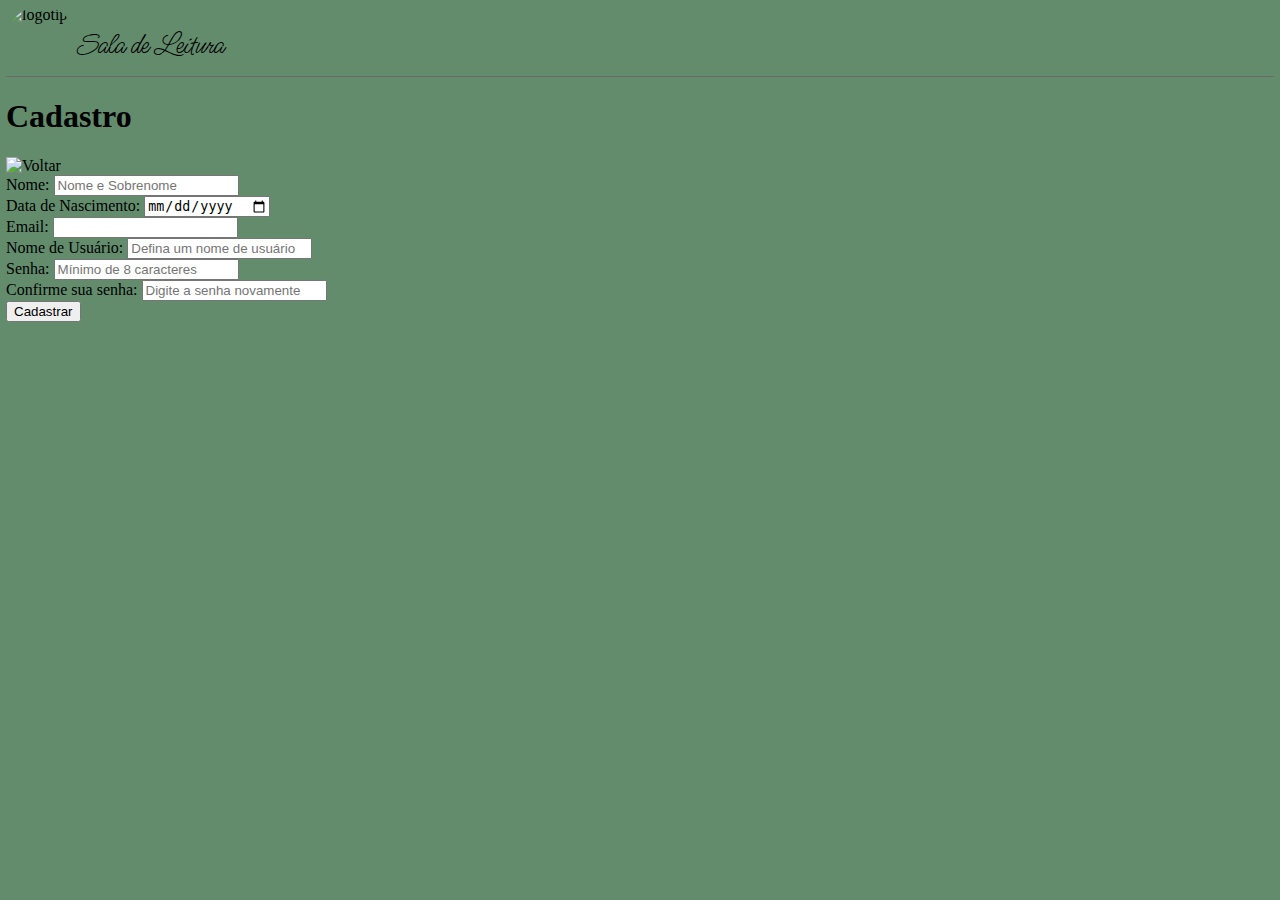
==== src/main/resources/static/cadastro.html @ 1a1ee3b3 "Criação pagina cadastro" ====
<!DOCTYPE html>
<html lang="pt-br">
<head>
    <meta charset="UTF-8">
    <meta name="viewport" content="width=device-width, initial-scale=1.0">
    <link rel="stylesheet" href="css/styles.css">
    <link rel="stylesheet" href="css/cadastro.css">
    <title>Sala de Leitura</title>
</head>
<body>
    <header>
        <img id="logotipo" src="img/logotipo.png" alt="logotipo">
        <h2 id="titulo-logo">Sala de Leitura</h2>
    </header>
    
    <h1 class="titulo-cabecalho">Cadastro</h1>

    <a href="inicio.html" class="botao-voltar">
        <img src="img/arrow_back.png" alt="Voltar">
    </a>
 
    <div class="container-cadastro">
        <form id="formCadastro" action="/usuarios" method="POST">
            <div class="formulario-grupo">
                <label for="inputNome">Nome:</label>
                <input type="text" id="inputNome" name="nome" placeholder="Nome e Sobrenome" required>
            </div>
    
            <div class="formulario-grupo">
                <label for="inputDataNasc">Data de Nascimento:</label>
                <input type="date" id="inputDataNasc" name="dataNascimento" required>
            </div>
    
            <div class="formulario-grupo">
                <label for="inputEmail">Email:</label>
                <input type="email" id="inputEmail" name="email" required>
            </div>
    
            <div class="formulario-grupo">
                <label for="inputNomeUsuario">Nome de Usuário:</label>
                <input type="text" id="inputNomeUsuario" name="usuario" placeholder="Defina um nome de usuário" required>
            </div>
    
            <div class="formulario-grupo-grande">
                <div class="formulario-grupo">
                    <label for="inputSenha">Senha:</label>
                    <input type="password" id="inputSenha" name="senha" placeholder="Mínimo de 8 caracteres" minlength="8" required>
                    <span id="senhaMensagem" class="mensagem-validacao"></span>
                </div>
        
                <div class="formulario-grupo">
                    <label for="inputConfirmarSenha">Confirme sua senha:</label>
                    <input type="password" id="inputConfirmarSenha" name="confirmarSenha" placeholder="Digite a senha novamente" required>
                    <span id="mensagemConfirmaSenha" class="mensagem-validacao"></span>
                </div>
            </div>

            <div class="formulario-grupo">
                <button type="submit">Cadastrar</button>
            </div>
        </form>
    </div>
    <script src="js/cadastro.js"></script>
</body>
</html>
---- src/main/resources/static/css/styles.css ----
@import url('https://fonts.googleapis.com/css2?family=Tenor+Sans&display=swap');
@import url('https://fonts.googleapis.com/css2?family=Courier+Prime:ital,wght@0,400;0,700;1,400;1,700&display=swap');
@import url('https://fonts.googleapis.com/css2?family=Montserrat+Alternates:ital,wght@0,100;0,200;0,300;0,400;0,500;0,600;0,700;0,800;0,900;1,100;1,200;1,300;1,400;1,500;1,600;1,700;1,800;1,900&display=swap');
@import url('https://fonts.googleapis.com/css2?family=Ms+Madi&display=swap');


:root {
    --fonte-titulo-pag:  "Ms Madi", serif; /*sala de leitura*/
    --fonte-titulo-livro: "Tenor Sans", serif; /*livros da pag inicial*/
    --fonte-principal: "Courier Prime", serif; /*da pagina meu-livro*/
    --fonte-botao:  "Montserrat Alternates", serif;

    --cor-fundo: #E6C767;
    /*--cor-fundo2:#FFF2C2;*/
    --cor-fundo2: #638C6D;
    --cor-rodape: #C84C05;
    --cor-botao: #F8F5E9;
    --cor-modal: #E0E5B6;
    --cor-hover: #C84C05;
    --cor-barra-rolagem:#638C6D;
    --cor-thumb-rolagem: #F8F0E5;
}


header{
  display: flex;
  border-bottom: 1px solid #6d6969;
  padding-bottom: 0;
  margin: 0 ;
}

#logotipo {
  width: 70px; 
  height: 70px; 
  object-fit: cover;
  border-radius: 50%;
  margin: 0;
}

#titulo-logo {
  font-family: var(--fonte-titulo-pag);
  font-size: 30px;
  font-weight: 400;
  padding: 0;
  margin: 20px;
  margin-bottom: 0;
  margin-left: 1px;
}

body {
    background-color: var(--cor-fundo2);
    padding: 5px;
    margin: 1px;
}

a {
  text-decoration: none;
  color: black;
}

/* Estilo para a janela modal pag inicial*/
.modal {
  display: none;
  position:fixed;
  z-index: 1;
  left: 0;
  top: 0;
  width: 100%;
  height: 100%;
  overflow: auto;

  padding-top: 20px;
}

/* Conteúdo da modal */
.modal-content {
  background-color: var(--cor-modal);
  margin: 15% auto;
  padding: 20px;
  border: 1px solid #888;
  width: 40%;
  max-width: 600px; /
  border-radius: 15px;
  box-shadow: none;
  font-family: var(--fonte-principal);
}

/* Botão de fechar a modal */
.close {
  color: #aaa;
  float: right;
  font-size: 28px;
  font-weight: bold;
}

.close:hover,
.close:focus {
  color: black;
  text-decoration: none;
  cursor: pointer;
}

/* Barra de rolagem  */
::-webkit-scrollbar {
  width: 10px;
  height: 10px;
}

::-webkit-scrollbar-track {
  background: var(--cor-barra-rolagem);
}

::-webkit-scrollbar-thumb {
  background: var(--cor-thumb-rolagem);
  border-radius: 10px;
}
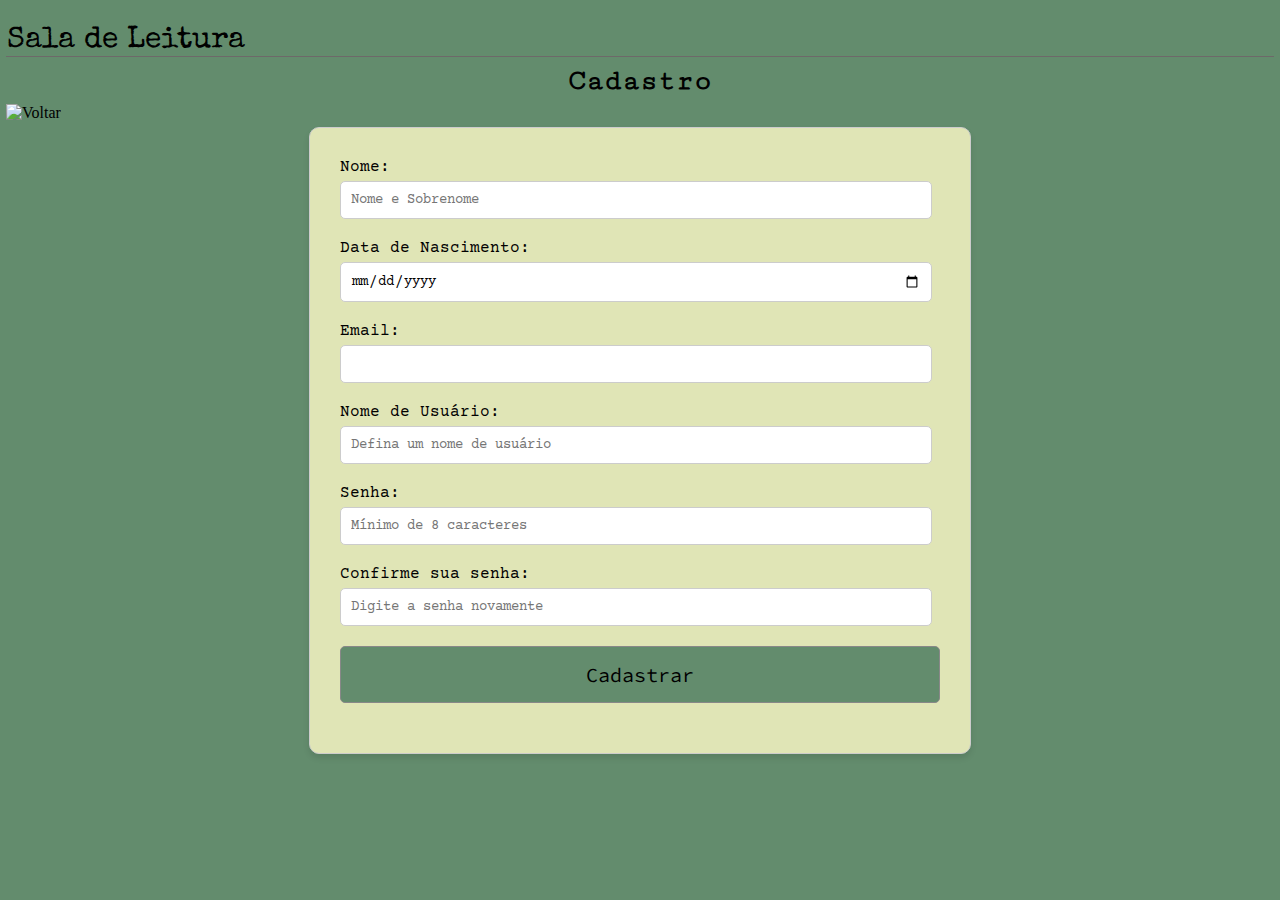
==== commit 113fd911: "Alteração na tag title" ====
--- a/src/main/resources/static/cadastro.html
+++ b/src/main/resources/static/cadastro.html
@@ -5,61 +5,61 @@
     <meta name="viewport" content="width=device-width, initial-scale=1.0">
     <link rel="stylesheet" href="css/styles.css">
     <link rel="stylesheet" href="css/cadastro.css">
-    <title>Sala de Leitura</title>
+    <title>Sala de Leitura | Cadastro</title>
 </head>
 <body>
-    <header>
-        <img id="logotipo" src="img/logotipo.png" alt="logotipo">
-        <h2 id="titulo-logo">Sala de Leitura</h2>
-    </header>
-    
-    <h1 class="titulo-cabecalho">Cadastro</h1>
+<header>
+    <!--    <img id="logotipo" src="img/logotipo.png" alt="logotipo"> -->
+    <h2 id="titulo-logo">Sala de Leitura</h2>
+</header>
 
-    <a href="inicio.html" class="botao-voltar">
-        <img src="img/arrow_back.png" alt="Voltar">
-    </a>
- 
-    <div class="container-cadastro">
-        <form id="formCadastro" action="/usuarios" method="POST">
+<h1 class="titulo-cabecalho">Cadastro</h1>
+
+<a href="inicio.html" class="botao-voltar">
+    <img src="img/arrow_back.png" alt="Voltar">
+</a>
+<div class="container-cadastro">
+
+    <form id="formCadastro" action="/usuarios" method="POST">
+        <div class="formulario-grupo">
+            <label for="inputNome">Nome:</label>
+            <input type="text" id="inputNome" name="nome" placeholder="Nome e Sobrenome" required>
+        </div>
+
+        <div class="formulario-grupo">
+            <label for="inputDataNasc">Data de Nascimento:</label>
+            <input type="date" id="inputDataNasc" name="dataNascimento" required>
+        </div>
+
+        <div class="formulario-grupo">
+            <label for="inputEmail">Email:</label>
+            <input type="email" id="inputEmail" name="email" required>
+        </div>
+
+        <div class="formulario-grupo">
+            <label for="inputNomeUsuario">Nome de Usuário:</label>
+            <input type="text" id="inputNomeUsuario" name="usuario" placeholder="Defina um nome de usuário" required>
+        </div>
+
+        <div class="formulario-grupo-grande">
             <div class="formulario-grupo">
-                <label for="inputNome">Nome:</label>
-                <input type="text" id="inputNome" name="nome" placeholder="Nome e Sobrenome" required>
-            </div>
-    
-            <div class="formulario-grupo">
-                <label for="inputDataNasc">Data de Nascimento:</label>
-                <input type="date" id="inputDataNasc" name="dataNascimento" required>
-            </div>
-    
-            <div class="formulario-grupo">
-                <label for="inputEmail">Email:</label>
-                <input type="email" id="inputEmail" name="email" required>
-            </div>
-    
-            <div class="formulario-grupo">
-                <label for="inputNomeUsuario">Nome de Usuário:</label>
-                <input type="text" id="inputNomeUsuario" name="usuario" placeholder="Defina um nome de usuário" required>
-            </div>
-    
-            <div class="formulario-grupo-grande">
-                <div class="formulario-grupo">
-                    <label for="inputSenha">Senha:</label>
-                    <input type="password" id="inputSenha" name="senha" placeholder="Mínimo de 8 caracteres" minlength="8" required>
-                    <span id="senhaMensagem" class="mensagem-validacao"></span>
-                </div>
-        
-                <div class="formulario-grupo">
-                    <label for="inputConfirmarSenha">Confirme sua senha:</label>
-                    <input type="password" id="inputConfirmarSenha" name="confirmarSenha" placeholder="Digite a senha novamente" required>
-                    <span id="mensagemConfirmaSenha" class="mensagem-validacao"></span>
-                </div>
+                <label for="inputSenha">Senha:</label>
+                <input type="password" id="inputSenha" name="senha" placeholder="Mínimo de 8 caracteres" minlength="8" required>
+                <span id="senhaMensagem" class="mensagem-validacao"></span>
             </div>
 
             <div class="formulario-grupo">
-                <button type="submit">Cadastrar</button>
+                <label for="inputConfirmarSenha">Confirme sua senha:</label>
+                <input type="password" id="inputConfirmarSenha" name="confirmarSenha" placeholder="Digite a senha novamente" required>
+                <span id="mensagemConfirmaSenha" class="mensagem-validacao"></span>
             </div>
-        </form>
-    </div>
-    <script src="js/cadastro.js"></script>
+        </div>
+
+        <div class="formulario-grupo">
+            <button type="submit">Cadastrar</button>
+        </div>
+    </form>
+</div>
+<script src="js/cadastro.js"></script>
 </body>
-</html>
+</html>--- a/src/main/resources/static/css/styles.css
+++ b/src/main/resources/static/css/styles.css
@@ -3,13 +3,22 @@
 @import url('https://fonts.googleapis.com/css2?family=Courier+Prime:ital,wght@0,400;0,700;1,400;1,700&display=swap');
 @import url('https://fonts.googleapis.com/css2?family=Montserrat+Alternates:ital,wght@0,100;0,200;0,300;0,400;0,500;0,600;0,700;0,800;0,900;1,100;1,200;1,300;1,400;1,500;1,600;1,700;1,800;1,900&display=swap');
 @import url('https://fonts.googleapis.com/css2?family=Ms+Madi&display=swap');
+/*novas fontes*/
+
+@import url('https://fonts.googleapis.com/css2?family=Special+Elite&display=swap');
+@import url('https://fonts.googleapis.com/css2?family=Cutive+Mono&display=swap');
+@import url('https://fonts.googleapis.com/css2?family=Source+Code+Pro:ital,wght@0,200..900;1,200..900&display=swap');
+
+
 
 
 :root {
-    --fonte-titulo-pag:  "Ms Madi", serif; /*sala de leitura*/
+    --fonte-titulo-pag: "Special Elite", system-ui; /*sala de leitura*/
+    --fonte-textos: "Cutive Mono", monospace; /*para textos - pag inicial*/
     --fonte-titulo-livro: "Tenor Sans", serif; /*livros da pag inicial*/
     --fonte-principal: "Courier Prime", serif; /*da pagina meu-livro*/
-    --fonte-botao:  "Montserrat Alternates", serif;
+    --fonte-botao: "Source Code Pro", monospace; /*font-weight: weight;*/
+
 
     --cor-fundo: #E6C767;
     /*--cor-fundo2:#FFF2C2;*/
@@ -60,6 +69,7 @@
 }
 
 /* Estilo para a janela modal pag inicial*/
+/*
 .modal {
   display: none;
   position:fixed;
@@ -69,11 +79,10 @@
   width: 100%;
   height: 100%;
   overflow: auto;
-
   padding-top: 20px;
 }
 
-/* Conteúdo da modal */
+
 .modal-content {
   background-color: var(--cor-modal);
   margin: 15% auto;
@@ -86,7 +95,7 @@
   font-family: var(--fonte-principal);
 }
 
-/* Botão de fechar a modal */
+
 .close {
   color: #aaa;
   float: right;
@@ -99,7 +108,7 @@
   color: black;
   text-decoration: none;
   cursor: pointer;
-}
+}*/
 
 /* Barra de rolagem  */
 ::-webkit-scrollbar {
--- a/src/main/resources/static/css/cadastro.css
+++ b/src/main/resources/static/css/cadastro.css
@@ -0,0 +1,159 @@
+@import url('styles.css');
+
+/* Centraliza o container do formulário */
+.container-cadastro {
+    width: 100%;
+    max-width: 600px;
+    margin: 50px auto;
+    padding: 30px;
+    border: 1px solid #ccc;
+    border-radius: 10px;
+    background-color: var(--cor-modal); /* Cor de fundo dos formulários */
+    box-shadow: 0 4px 6px rgba(0, 0, 0, 0.1);
+    margin-top: 5px;
+}
+
+
+.titulo-cabecalho{
+    text-align: center;
+    font-family: var(--fonte-textos);
+    font-size: 30px;
+    font-weight: 300px;
+    margin: 7px;
+    }
+
+}
+
+/* Estilo para alinhar os dois campos lado a lado */
+.formulario-grupo-grande {
+    display: flex;
+    justify-content: space-between; /* Espaçamento entre os dois campos */
+    gap: 20px; /* Espaço entre os campos */
+    margin-bottom: 20px; /* Espaçamento inferior */
+}
+
+/* Ajusta a largura de cada campo */
+.formulario-grupo-grande .formulario-grupo {
+    flex: 1; /* Faz os campos ocuparem o mesmo espaço */
+}
+
+/* Ajusta a largura dos inputs */
+.formulario-grupo-grande input {
+    width: 100%; /* O input ocupa toda a largura do container flex */
+}
+
+/* Grupos do formulário (rótulos + inputs) */
+.formulario-grupo {
+    margin-bottom: 20px;
+}
+
+/* Estilo dos rótulos */
+.formulario-grupo label {
+    display: block;
+    font-family: var(--fonte-principal);
+    font-weight: lighter;
+    font-size: 1rem;
+    color: black;
+    margin-bottom: 5px;
+}
+
+/* Estilo dos inputs */
+.formulario-grupo input {
+    width: 95%;
+    padding: 10px;
+    font-size: 14px;
+    font-family: var(--fonte-principal);
+    border: 1px solid #ccc;
+    border-radius: 5px;
+    transition: border-color 0.3s ease-in-out;
+
+}
+
+/* Quando o campo está focado */
+.formulario-grupo input:focus {
+    border-color: var(--cor-hover); /* Vermelho destacado */
+    outline: none;
+    box-shadow: 0 0 5px #C84C05; /* Brilho */
+}
+
+/* Estilo do botão de cadastro */
+button {
+    display: block;
+    width: 100%;
+    padding: 15px;
+    font-size: 20px;
+    font-family: var(--fonte-botao);
+    background-color: #638C6D;
+    color: var(--cor-botao-letra);
+    border: 1px solid #888;
+    border-radius: 5px;
+    cursor: pointer;
+    transition: background-color 0.3s ease-in-out;
+}
+
+button:hover {
+    background-color:var(--cor-hover); /* Tom mais escuro do vermelho */
+}
+
+/* Mensagem de validação de senha */
+#senhaMensagem {
+    font-size: 0.9em;
+    font-family: var(--fonte-principal);
+    color: black; /* Cor neutra padrão */
+    margin-top: 5px;
+}
+
+/* Mensagem de validação para confirmação de senha */
+#mensagemConfirmaSenha {
+    font-size: 0.9em;
+    font-family: var(--fonte-principal);
+    color: gray; /* Inicialmente cinza */
+    margin-top: 5px;
+    visibility: hidden;
+}
+
+/* Mensagem de erro (vermelho) */
+#mensagemConfirmaSenha.erro {
+    color: red;
+    visibility: visible;
+}
+
+/* Mensagem de sucesso (verde) */
+#mensagemConfirmaSenha.ok {
+    color: green;
+    visibility: visible;
+}
+
+/* Borda vermelha para erro */
+#inputConfirmarSenha.erro {
+    border: 2px solid red;
+}
+
+/* Borda verde para sucesso */
+#inputConfirmarSenha.ok {
+    border: 2px solid green;
+}
+
+/* Ajustes responsivos */
+@media (max-width: 768px) {
+    .container-cadastro {
+        padding: 20px;
+        margin: 20px auto;
+    }
+
+    h1 {
+        font-size: 1.8rem;
+    }
+
+    button {
+        font-size: 1rem;
+        padding: 10px;
+    }
+}
+
+@media (max-width: 768px) {
+    .formulario-grupo-grande {
+        flex-direction: column; /* Alinha os campos verticalmente */
+        gap: 10px; /* Reduz o espaço entre os campos */
+    }
+}
